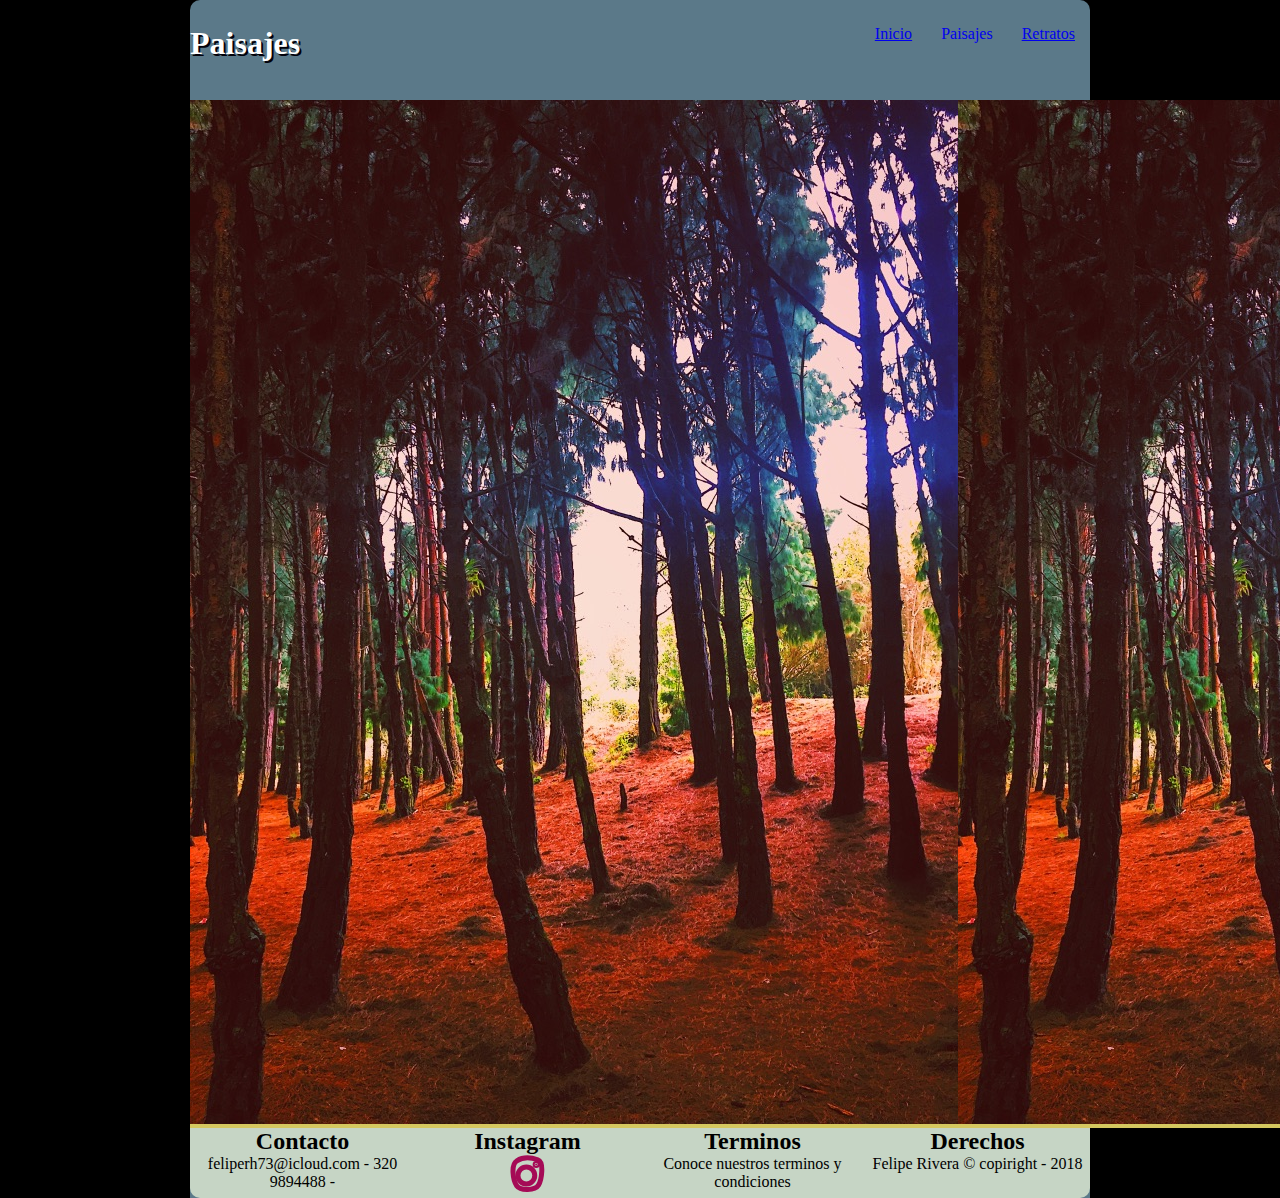
==== paisajes.html @ c4a05198 "correccion se agrega paisajes" ====
<!DOCTYPE html>
<html lang="en" dir="ltr">
  <head>
    <meta charset="utf-8">
    <title>Paisajes</title>
    <link href="https://fonts.google…?family=Dancing+Script:400,700" rel="stylesheet">
    <link rel="stylesheet" href="css/paisajes.css">
  </head>
  <body>
    <div class="contenedor">
    <div class="header">
      <header>
      <div class="titulo">
        <h1>Paisajes</h1>
      </div>
        <div class="menubar">
          <ul>
            <li><a href="index.html">Inicio</a></li>
            <li><a href="paisajes.html" class="subrayado">Paisajes</a></li>
            <li><a href="retratos.html">Retratos</a></li>
          </ul>
        </div>
      </header>
    </div>
    <div class="forest">
    <div class="primera">
      <img src="imagenes/forest.jpg" alt="forest">
    </div>
    <div class="sgunda">
      <img src="imagenes/forest.jpg" alt="forest">
    </div>
    <div class="tercera">
      <img src="imagenes/forest.jpg" alt="forest">
    </div>
    <div class="cuarta">
      <img src="imagenes/forest.jpg" alt="forest">
    </div>
    <div class="quinta">
      <img src="imagenes/forest.jpg" alt="forest">
    </div>
    <div class="sexta">
      <img src="imagenes/forest.jpg" alt="forest">
    </div>
    </div>
    <footer>
    <div class="footer">
        <div class="contacto">
          <h2>
            Contacto
          </h2>
          <p>
            feliperh73@icloud.com - 320 9894488 -
          </p>
        </div>
        <div class="redes sociales">
          <h2>
            Instagram
          </h2>
          <p>
          <a href="https://www.instagram.com/pipe_rh_73/" target="_blank">
           <svg width="35" height="39" xmlns="http://www.w3.org/2000/svg" xmlns:svg="http://www.w3.org/2000/svg">
            <g class="insta">
             <title>instagram</title>
            <g id="svg_8">
              <path d="m6.827952,5.778993c-6.182814,3.815456 -3.864259,19.622345 -0.128809,24.93673c3.73545,5.314385 18.419634,4.76932 21.63985,-0.272533c3.220216,-5.041852 6.054006,-23.301534 -0.515234,-25.618062c-6.56924,-2.316527 -14.812993,-2.861592 -20.995807,0.953864l0,0.000001z" fill="none" id="svg_1" stroke="#a50b56" stroke-dasharray="null" stroke-linecap="null" stroke-linejoin="null" stroke-width="5"/>
              <circle cx="16.35979" cy="20.495752" fill="none" id="svg_2" r="8.388003" stroke="#a50b56" stroke-dasharray="null" stroke-linecap="null" stroke-linejoin="null" stroke-width="5"/>
              <circle cx="26.149247" cy="9.458183" fill="#a50b56" id="svg_7" r="1.024873" stroke="#a50b56" stroke-dasharray="null" stroke-linecap="null" stroke-linejoin="null" stroke-width="5"/>
            </g>
            </g>
           </svg>
          </a>
        </p>
        </div>
    <div class="tyc">
      <h2>
      <g>
        Terminos
      </h2>
        <p>
          Conoce nuestros terminos y condiciones
        </p>
      </g>
    </div>
    <div class="derechos">
      <h2>
        Derechos
      </h2>
      <p>
        Felipe Rivera &#169; copiright - 2018
      </p>
    </div>
    </div>
    </footer>
    </div>
  </body>
</html>
---- css/paisajes.css ----
* {
  font-family: 'Dancing Script', cursive;
  padding: 0px;
  margin: 0px;
}

body{
background-color: #000000;
}

.contenedor {
margin: auto;
background-color: #5b7989;
max-width: 900px;
border-radius: 10px 10px 0px 0px;
}

header {
color: #ffffff;
width: 100%;
min-height: 100px;
display: flex;flex-flow: row wrap;
}

.titulo{
  width: 65%;
  text-align: left;
  text-shadow: 2px 2px #02010a;
  margin-top: 25px;
}

.menubar{
 width: 35%;
 text-align: right;
 margin-top: 25px;
}

.subrayado {
  text-decoration: none;
}

li {
  display: inline;
  padding: 10px;
  margin-right: 5px;
}

.forest {
  background-color: #d5c75f;
  text-align: center;
  border: 1px;
  display: inline-flex
}

.footer{
display: flex;
flex-flow: row;
background-color: #C6d5c5;
border: 1px;
text-align: center;
border-radius: 0px 0px 10px 10px;
}

.footer div{
  width: 50%;
}

@media (max-width:900px){
header{
    height: 33% !important;
    display: flex;
    flex-direction: column;
}

header div h1{
  text-align: center !important;
}
.menubar li{
  text-align: center !important;
}
.footer{
    height: 33% !important;
    display: flex;
    flex-direction: column;
}
}
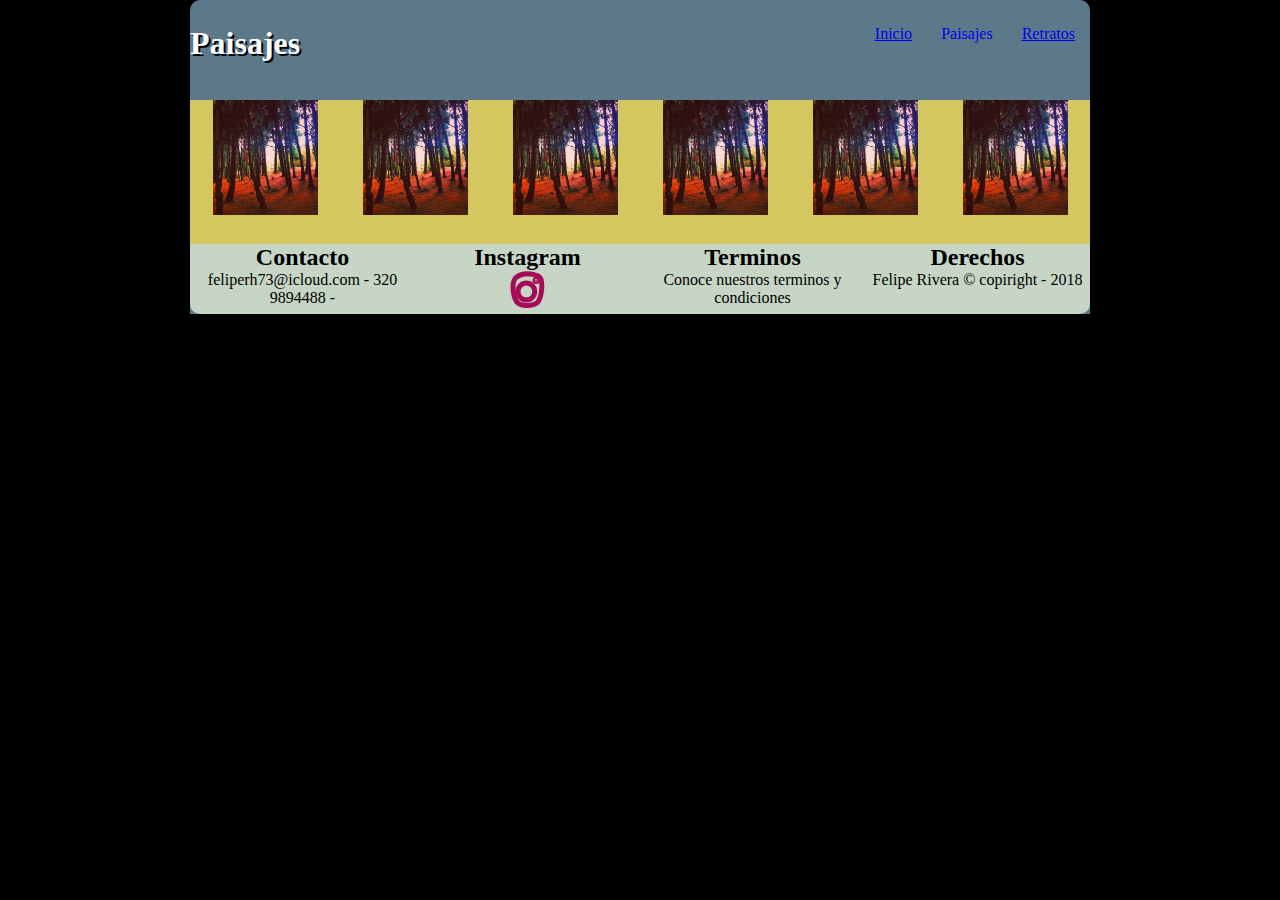
==== commit 21244833: "correccion" ====
--- a/paisajes.html
+++ b/paisajes.html
@@ -26,19 +26,19 @@
     <div class="primera">
       <img src="imagenes/forest.jpg" alt="forest">
     </div>
-    <div class="sgunda">
+    <div class="pares">
       <img src="imagenes/forest.jpg" alt="forest">
     </div>
     <div class="tercera">
       <img src="imagenes/forest.jpg" alt="forest">
     </div>
-    <div class="cuarta">
+    <div class="pares">
       <img src="imagenes/forest.jpg" alt="forest">
     </div>
     <div class="quinta">
       <img src="imagenes/forest.jpg" alt="forest">
     </div>
-    <div class="sexta">
+    <div class="pares">
       <img src="imagenes/forest.jpg" alt="forest">
     </div>
     </div>
--- a/css/paisajes.css
+++ b/css/paisajes.css
@@ -49,8 +49,19 @@
   background-color: #d5c75f;
   text-align: center;
   border: 1px;
-  display: inline-flex
+  display: flex; flex-flow column wrap;
 }
+
+.forest div {
+  width: 100%;
+  flex-flow: column wrap;
+}
+
+.forest div img{
+  width: 70%;
+  height: 80%;
+}
+
 
 .footer{
 display: flex;
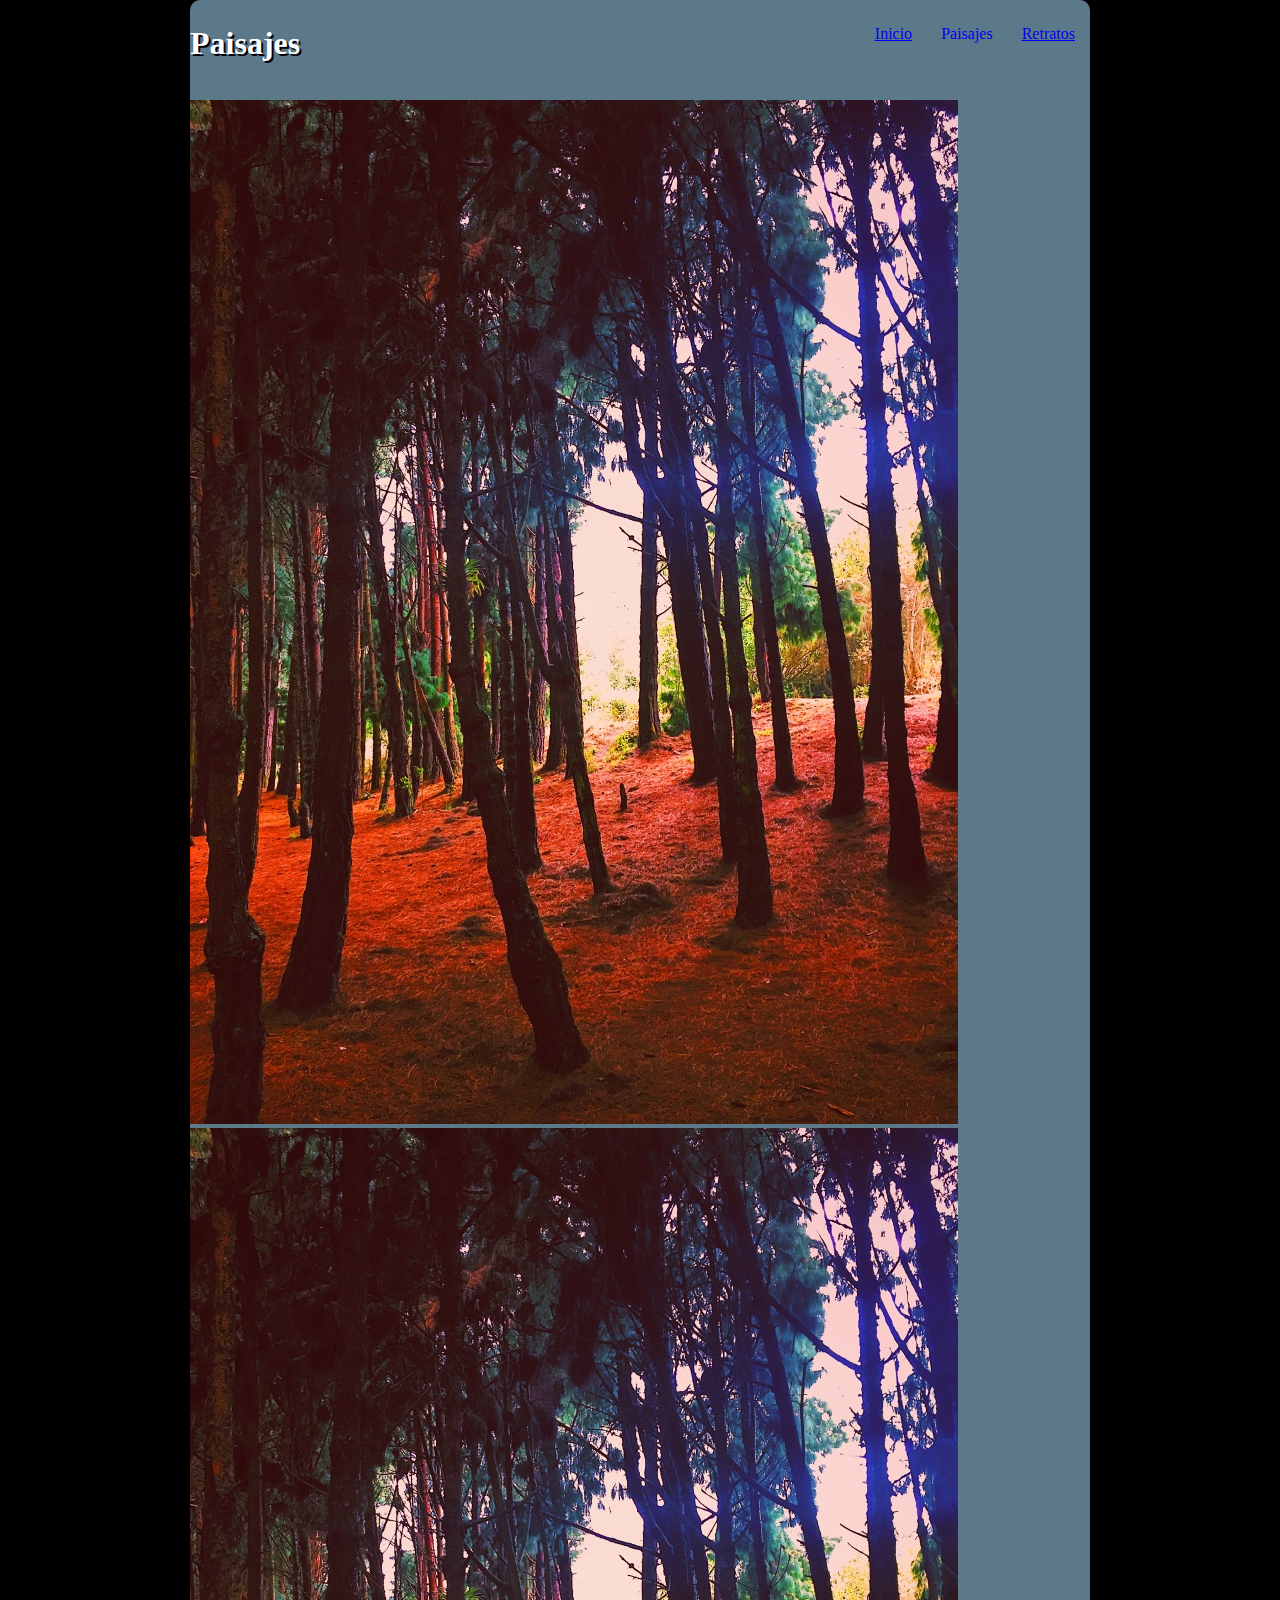
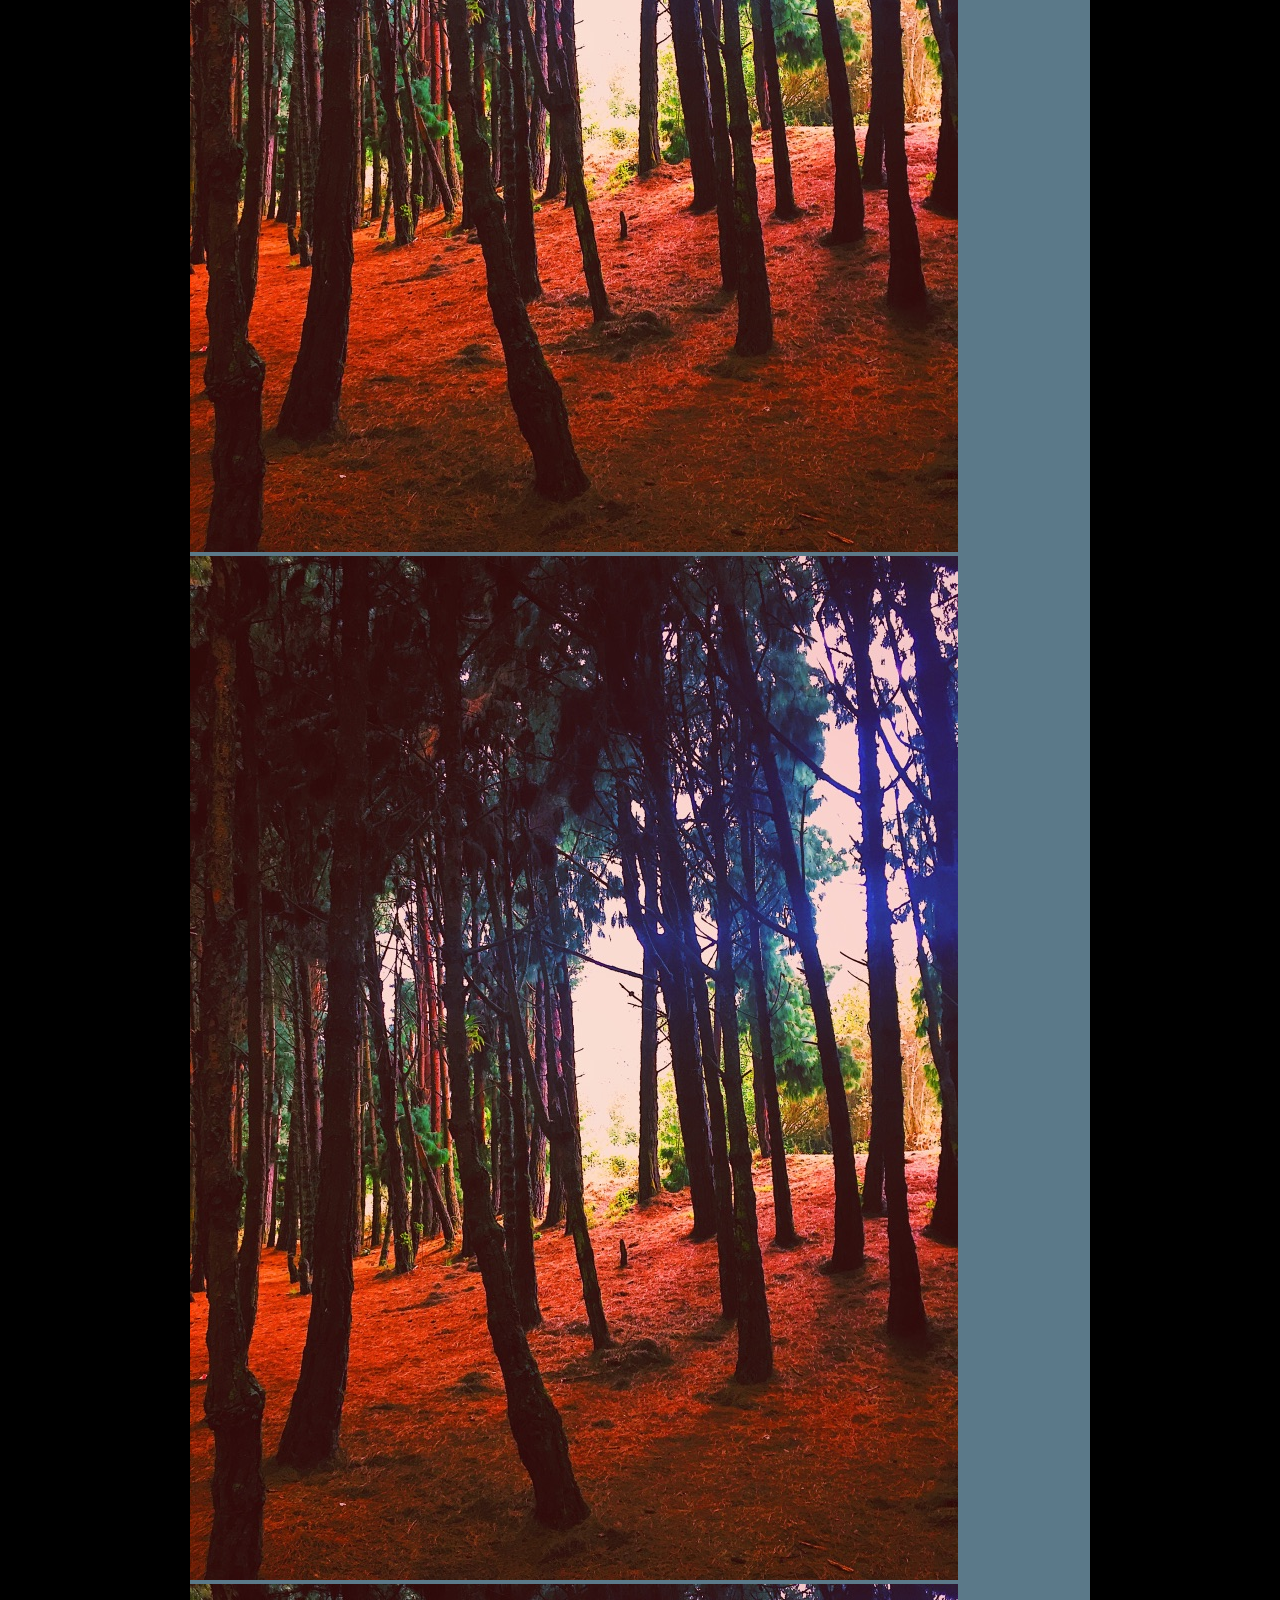
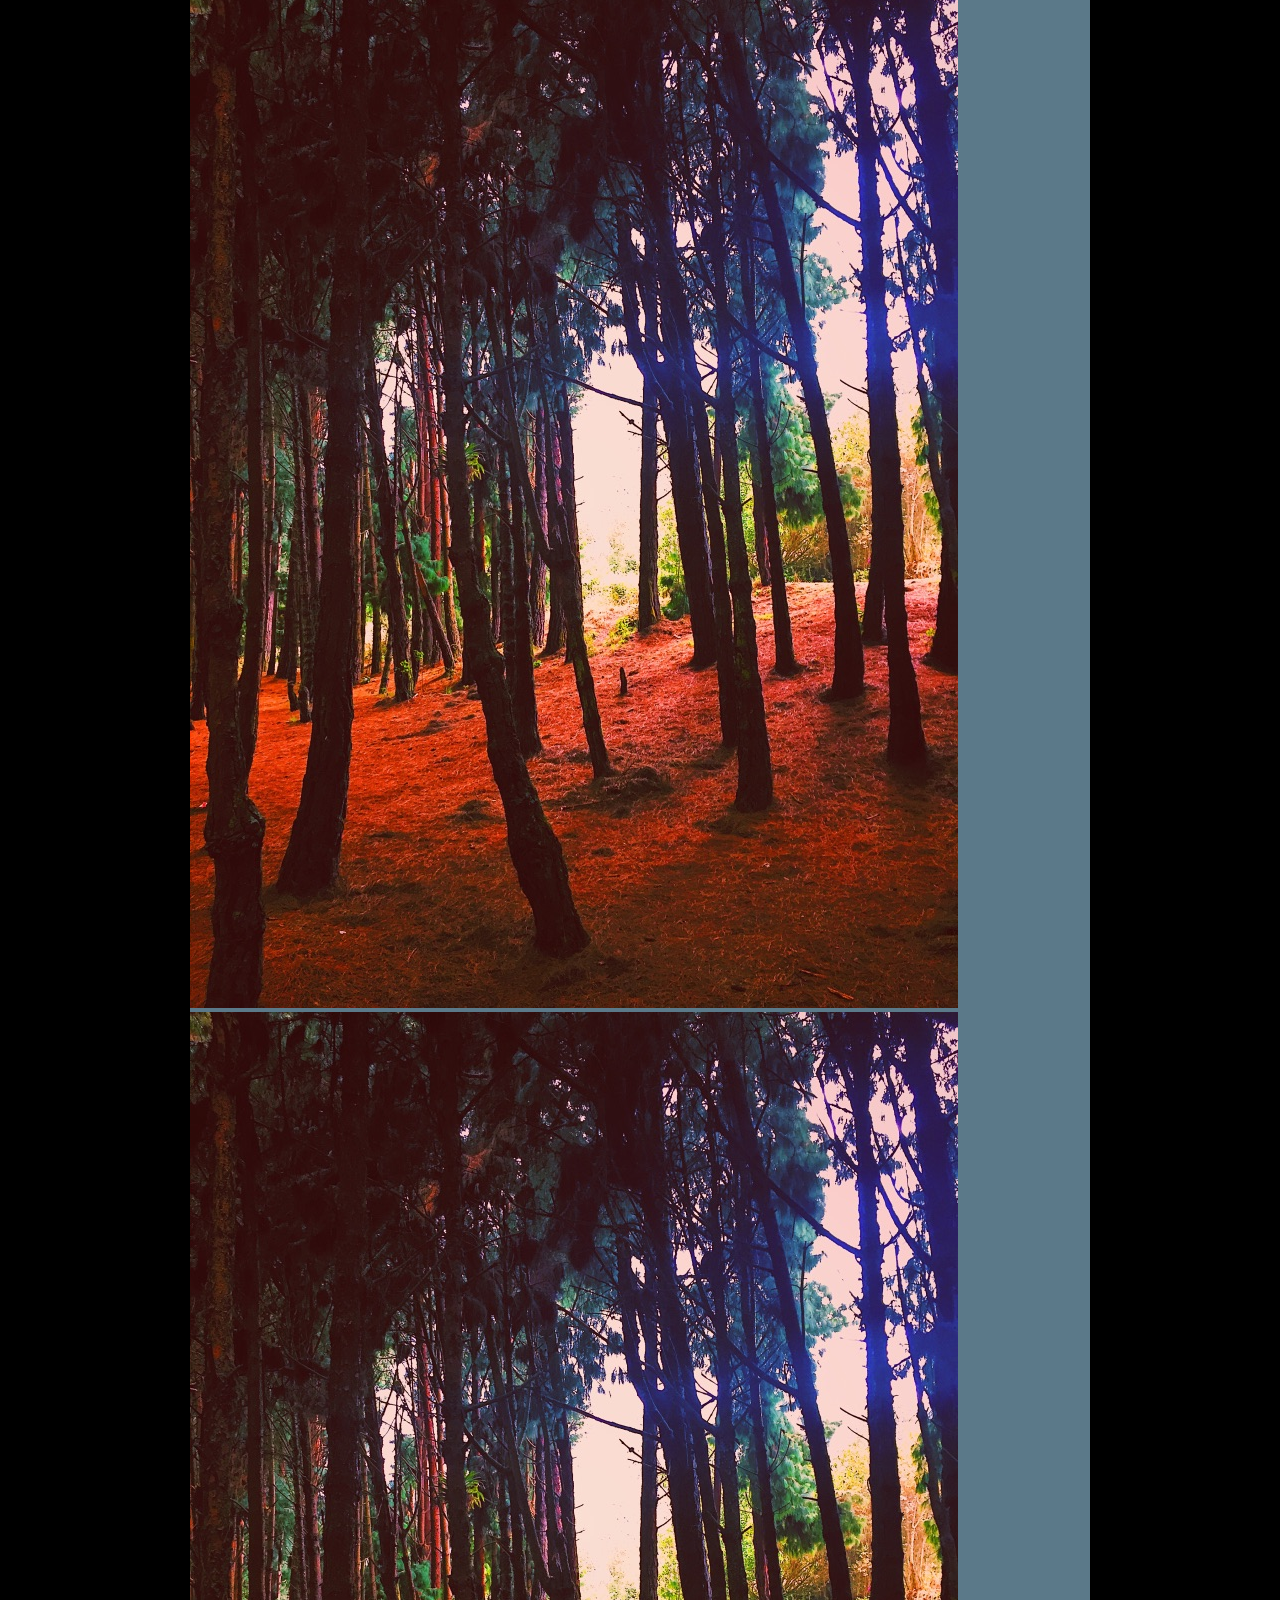
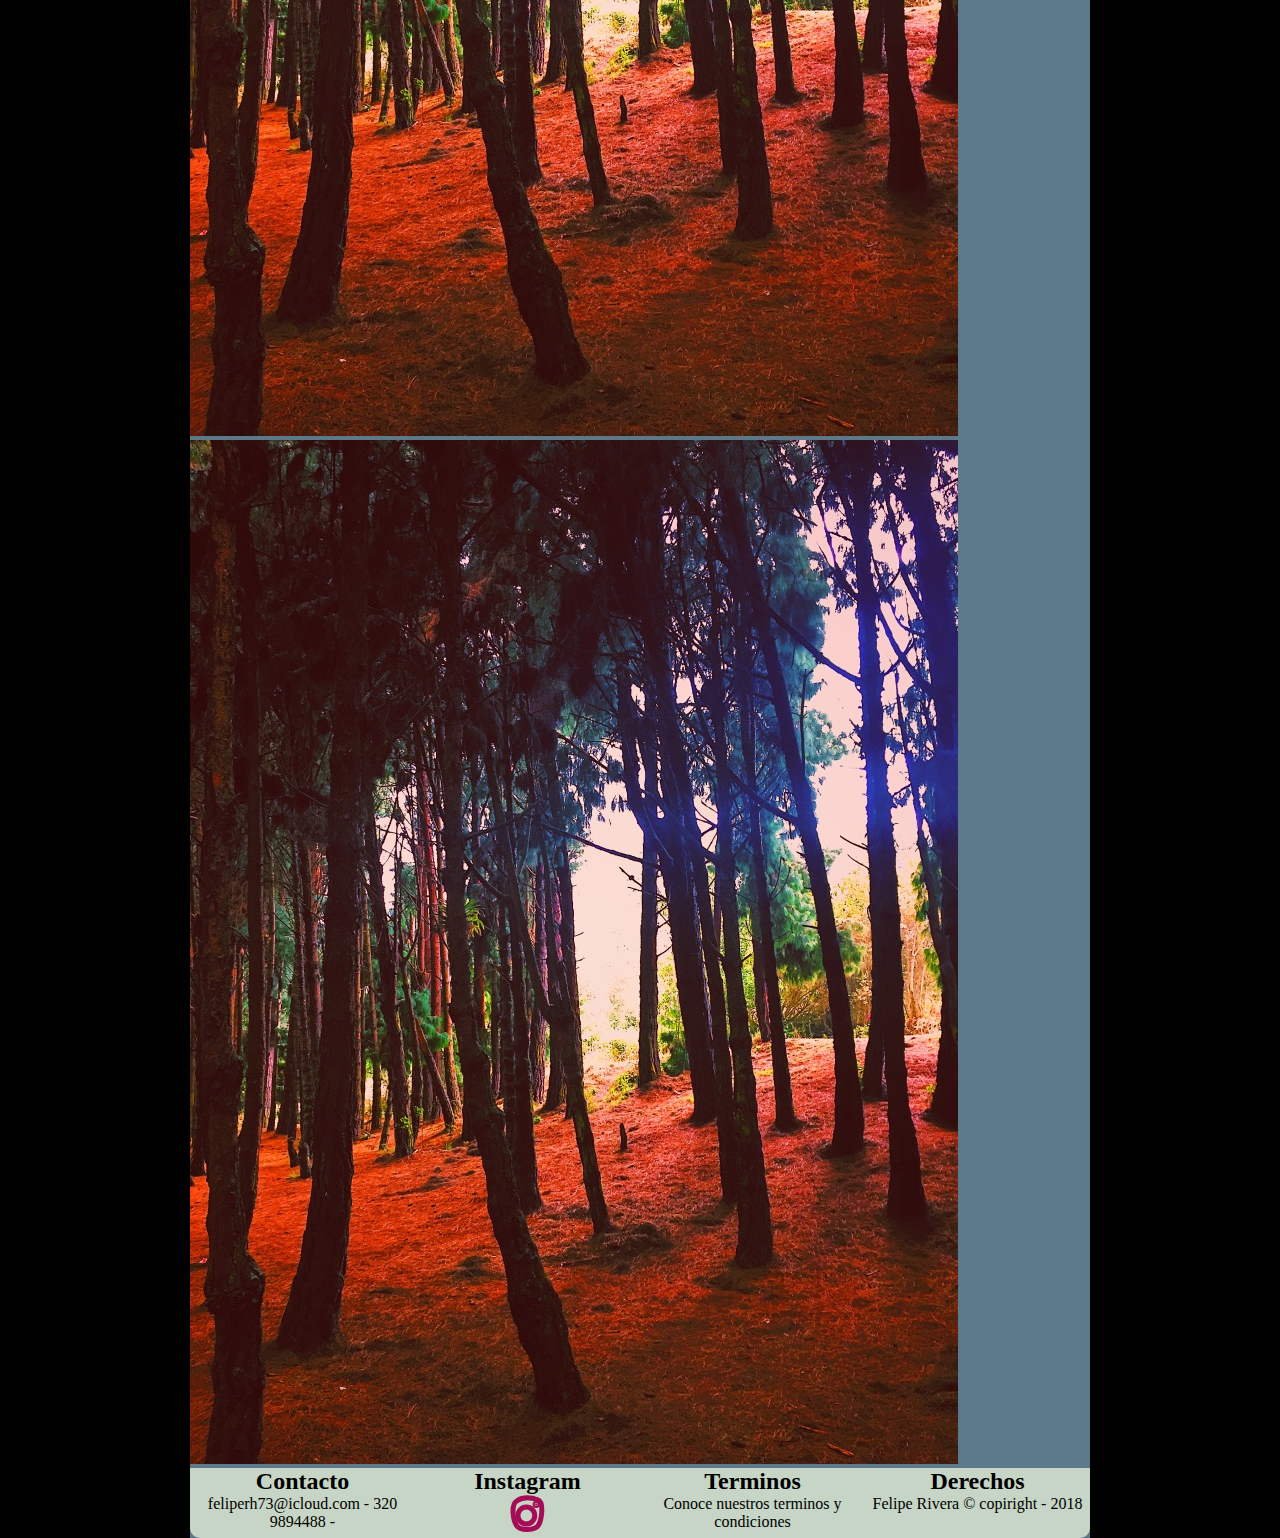
==== commit 7dee1135: "cprrecciones de animacion" ====
--- a/paisajes.html
+++ b/paisajes.html
@@ -1,11 +1,12 @@
 <!DOCTYPE html>
 <html lang="en" dir="ltr">
-  <head>
-    <meta charset="utf-8">
-    <title>Paisajes</title>
-    <link href="https://fonts.google…?family=Dancing+Script:400,700" rel="stylesheet">
-    <link rel="stylesheet" href="css/paisajes.css">
-  </head>
+<head>
+  <meta charset="utf-8">
+  <meta name="viewport" content="width=device-width" />
+  <title>Comenzando la fotografía</title>
+  <link href="https://fonts.google…?family=Dancing+Script:400,700" rel="stylesheet">
+  <link rel="stylesheet" href="css/estilos.css">
+</head>
   <body>
     <div class="contenedor">
     <div class="header">
@@ -23,23 +24,25 @@
       </header>
     </div>
     <div class="forest">
-    <div class="primera">
+    <div>
+      <div>
       <img src="imagenes/forest.jpg" alt="forest">
     </div>
-    <div class="pares">
+    <div>
       <img src="imagenes/forest.jpg" alt="forest">
     </div>
-    <div class="tercera">
+    <div>
       <img src="imagenes/forest.jpg" alt="forest">
     </div>
-    <div class="pares">
+    <div>
       <img src="imagenes/forest.jpg" alt="forest">
     </div>
-    <div class="quinta">
+    <div>
       <img src="imagenes/forest.jpg" alt="forest">
     </div>
-    <div class="pares">
+    <div>
       <img src="imagenes/forest.jpg" alt="forest">
+    </div>
     </div>
     </div>
     <footer>
--- a/css/estilos.css
+++ b/css/estilos.css
@@ -0,0 +1,162 @@
+* {
+  font-family: 'Dancing Script', cursive;
+  padding: 0px;
+  margin: 0px;
+  }
+
+  body {
+  background-color: #000000;
+  }
+
+  .contenedor {
+  margin: auto;
+  background-color: #5b7989;
+ max-width: 900px;
+ border-radius: 10px 10px 0px 0px;
+ animation: animationContenido 1.5s ;
+}
+
+ header {
+ color: #ffffff;
+ width: 100%;
+ min-height: 100px;
+ display: flex;flex-flow: row wrap;
+ }
+
+ .titulo {
+  width: 65%;
+  text-align: left;
+  text-shadow: 2px 2px #02010a; margin-top: 25px;
+  }
+
+  .menubar {
+  width: 35%;
+  text-align: right;
+  margin-top: 25px;
+  }
+
+  .subrayado {
+  text-decoration: none;
+  }
+
+  li {
+  display: inline;
+  padding: 10px;
+  margin-right: 5px;
+  }
+
+  .central {
+  background-color: #82c3a6;
+  text-align: center;
+  border: 1px;
+  }
+
+  .imagencentral img {
+  width: 85%;
+  box-shadow: 2px 2px #02010a;
+  }
+
+  .secundaria {
+  display: flex; flex-flow: row wrap;
+  background-color: #d5c75f;
+  border: 1px;
+  text-align: center;
+  }
+
+  .secundaria div {
+  width: 50%;
+  }
+
+  .secundaria div img {
+   width: 80%;
+   height: 70%;
+   }
+
+   .paisajes img:hover {
+   transform: rotate(10deg);
+   }
+
+   .retratos img:hover {
+   transform: translate(5px, -20px);
+   }
+   .paisajes img {
+    box-shadow: 2px 2px #02010a;
+    }
+
+    .retratos img {
+    box-shadow: 2px 2px #02010a;
+    }
+
+    .footer {
+    display: flex; flex-flow: row;
+    background-color: #C6d5c5;
+    border: 1px;
+    text-align: center;
+    border-radius: 0px 0px 10px 10px;
+    }
+
+    .footer div {
+    width: 50%;
+    }
+
+    @media (max-width:900px) {
+
+    header { height: 100% !important;
+    width: 100%;
+    display: flex; flex-direction: column;
+    }
+
+    .secundaria div {
+    width: 100%
+    }
+
+    .secundaria {
+    height: 33% !important;
+    display: flex; flex-direction: column;
+    }
+
+    header div h1 {
+      width: 100%;
+    text-align: center !important;
+    }
+
+    .titulo {
+      width: 100%;
+      text-align: center;
+    }
+
+    .menubar {
+    width: 100%;
+    text-align: center
+    }
+
+    .menubar li {
+    margin: auto !important;
+    }
+
+    ul {
+    width: 100%;
+    margin: auto !important;
+    }
+
+    .footer {
+    height: 33% !important; display: flex; flex-direction: column;
+    }
+    }
+
+    body {
+    animation-duration: 10s;
+    animation-name: slidein;
+    }
+
+@keyframes animationContenido {
+  0% {
+     margin-top: 150%;
+    }
+  60% {
+    margin-top: -5%;
+    }
+   100% {
+     margin-top: 0;
+     }
+   }
